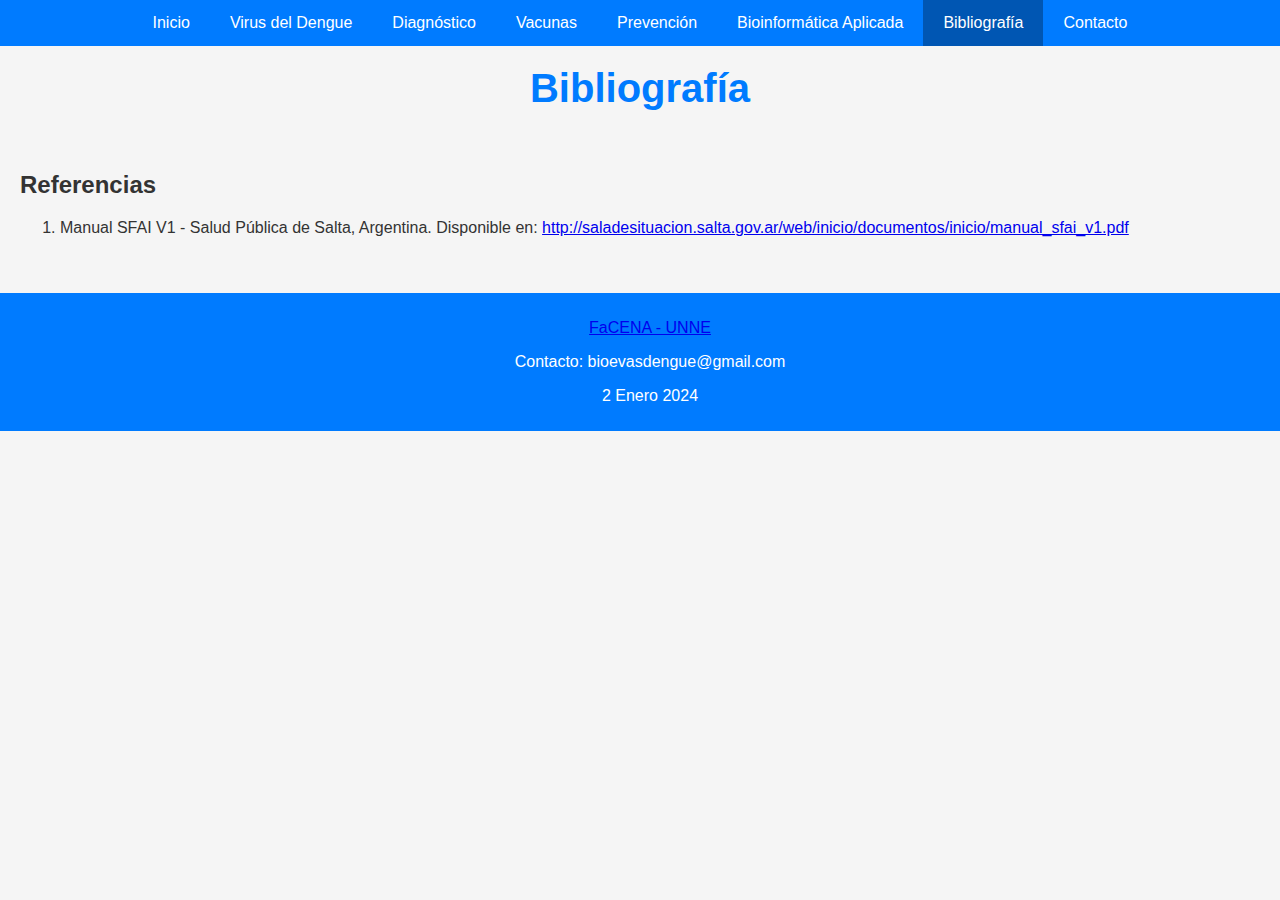
==== bibliografia.html @ a48cfcfe "update" ====
<!DOCTYPE html>
<html lang="es">
<head>
    <meta charset="UTF-8" />
    <title>Bibliografía - BioEvas Dengue</title>
    <link rel="stylesheet" href="style.css" />
</head>
<body>
    <nav class="navbar">
        <ul>
            <li><a href="index.html">Inicio</a></li>
            <li><a href="dengue_virus.html">Virus del Dengue</a></li>
            <li><a href="diagnosis.html">Diagnóstico</a></li>
            <li><a href="vaccines.html">Vacunas</a></li>
            <li><a href="prevention.html">Prevención</a></li>
            <li><a href="bioinformatica.html">Bioinformática Aplicada</a></li>
            <li><a class="active" href="bibliografia.html">Bibliografía</a></li>
            <li><a href="contacto.html">Contacto</a></li>
        </ul>
    </nav>
    <div class="header-container">
        <h1>Bibliografía</h1>
    </div>
    <div class="content">
        <h2>Referencias</h2>
        <ol>
            <li>
                Manual SFAI V1 - Salud Pública de Salta, Argentina. Disponible en: 
                <a href="http://saladesituacion.salta.gov.ar/web/inicio/documentos/inicio/manual_sfai_v1.pdf">
                    http://saladesituacion.salta.gov.ar/web/inicio/documentos/inicio/manual_sfai_v1.pdf
                </a>
            </li>
            <!-- Aquí puedes seguir añadiendo otras referencias según sea necesario -->
        </ol>
    </div>
    <footer>
        <p><a href="https://exa.unne.edu.ar/">FaCENA - UNNE</a></p>
        <p>Contacto: bioevasdengue@gmail.com</p>
        <p>2 Enero 2024</p>
    </footer>
</body>
</html>
---- style.css ----
body {
  font-family: Arial, sans-serif;
  margin: 0;
  padding: 0;
  background-color: #f5f5f5;
  color: #333;
}

.navbar {
  background-color: #007bff;
  overflow: hidden;
}

.navbar ul {
  list-style-type: none;
  padding: 0;
  margin: 0;
  display: flex;
  justify-content: center;
}

.navbar li {
  float: left;
}

.navbar li a {
  display: block;
  color: white;
  text-align: center;
  padding: 14px 20px;
  text-decoration: none;
}

.navbar li a:hover,
.navbar li a.active {
  background-color: #0056b3;
}

.header-container h1 {
  text-align: center;
  color: #007bff;
  /* Celeste */
  font-size: 2.5em;
  /* Aumenta el tamaño del título */
  margin: 20px 0;
}

.university-info {
  display: flex;
  justify-content: center;
  align-items: center;
  flex-wrap: wrap;
  /* Asegura que el contenido se ajuste en pantallas pequeñas */
  text-align: center;
  margin: 20px 0;
}

/* .university-logos {
  display: flex;
  flex-direction: column;
  align-items: center;
  margin-right: 15px;
}
*/

.university-logos img {
  margin: 5px 0;
  /* Espacio entre los logos */
}

.university-text {
  max-width: 60%;
}

.content {
  padding: 20px;
}

footer {
  background-color: #007bff;
  color: white;
  text-align: center;
  padding: 10px;
  position: relative;
  /* Cambio sugerido para evitar que el footer cubra contenido */
  width: 100%;
  clear: both;
  /* Asegura que el footer se sitúe abajo de todo */
  margin-top: 20px;
  /* Espacio antes del footer */
}

.university-logos {
  display: flex;
  flex-direction: row;
  /* Cambiado de column a row */
  align-items: center;
  justify-content: center;
  /* Asegura que los logos estén centrados y juntos */
}


figure, video {
    display: block;
    margin: auto;
    text-align: center;
}

figcaption {
    text-align: center;
}
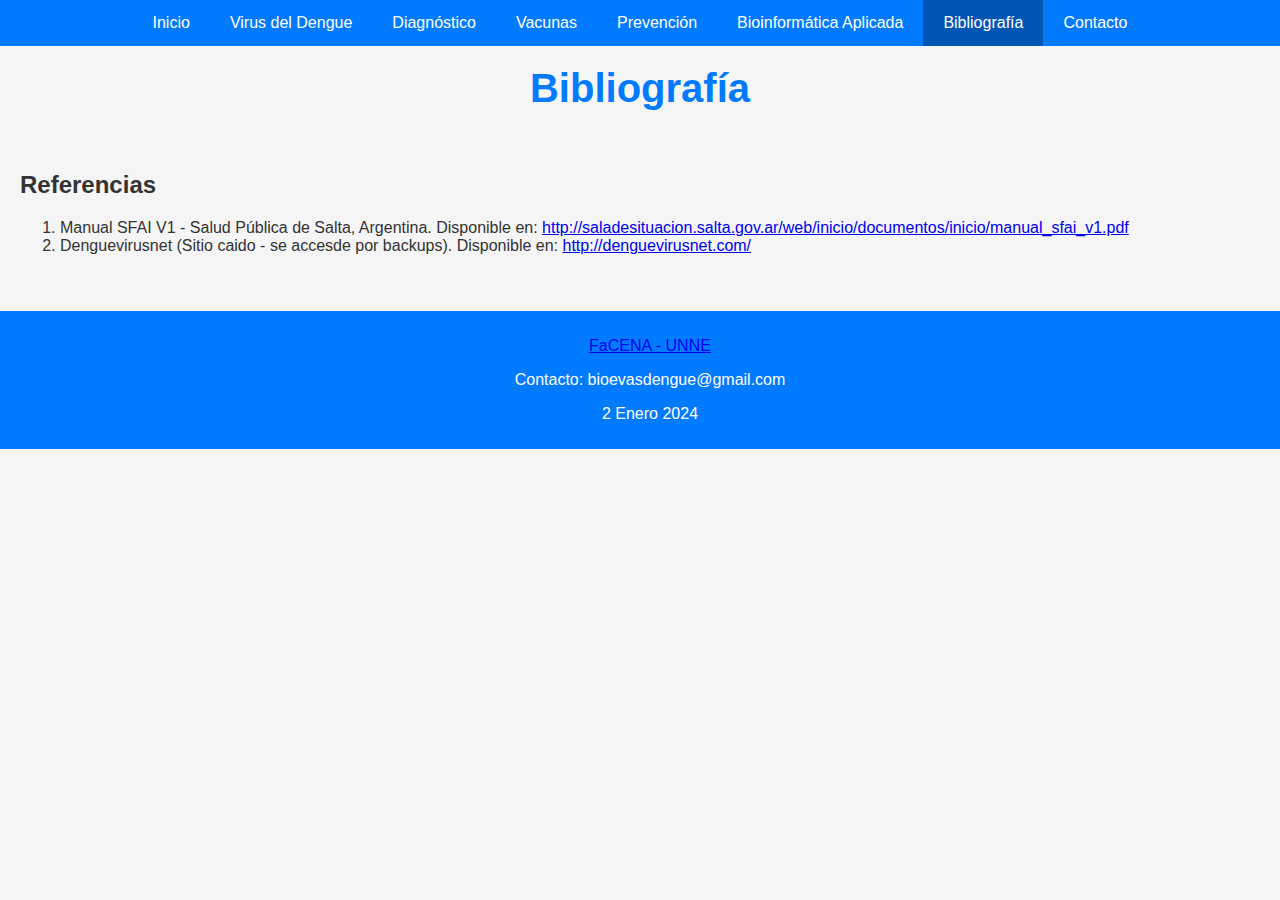
==== commit 4331a2a5: "update" ====
--- a/bibliografia.html
+++ b/bibliografia.html
@@ -30,6 +30,13 @@
                     http://saladesituacion.salta.gov.ar/web/inicio/documentos/inicio/manual_sfai_v1.pdf
                 </a>
             </li>
+
+            <li>
+                Denguevirusnet (Sitio caido - se accesde por backups). Disponible en: 
+                <a href="https://web.archive.org/web/20231117014428/https://www.denguevirusnet.com/breaking-dengue-news.html">
+                    http://denguevirusnet.com/
+                </a>
+            </li>
             <!-- Aquí puedes seguir añadiendo otras referencias según sea necesario -->
         </ol>
     </div>
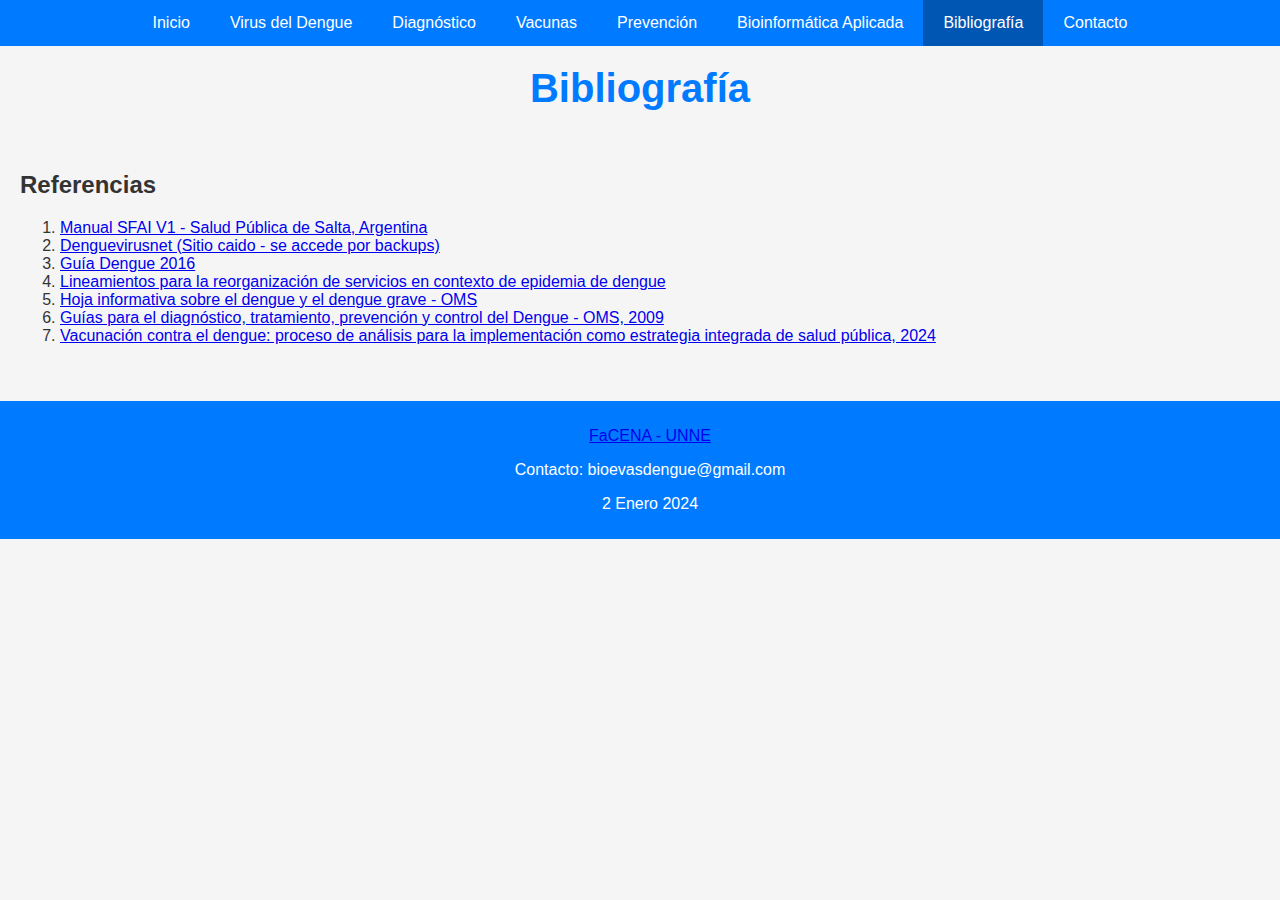
==== commit 0d592265: "update" ====
--- a/bibliografia.html
+++ b/bibliografia.html
@@ -23,22 +23,33 @@
     </div>
     <div class="content">
         <h2>Referencias</h2>
-        <ol>
-            <li>
-                Manual SFAI V1 - Salud Pública de Salta, Argentina. Disponible en: 
-                <a href="http://saladesituacion.salta.gov.ar/web/inicio/documentos/inicio/manual_sfai_v1.pdf">
-                    http://saladesituacion.salta.gov.ar/web/inicio/documentos/inicio/manual_sfai_v1.pdf
-                </a>
-            </li>
+    <ol>
+        <li>
+            <a href="http://saladesituacion.salta.gov.ar/web/inicio/documentos/inicio/manual_sfai_v1.pdf">Manual SFAI V1 - Salud Pública de Salta, Argentina</a>
+        </li>
+        <li>
+            <a href="https://web.archive.org/web/20231117014428/https://www.denguevirusnet.com/breaking-dengue-news.html">Denguevirusnet (Sitio caido - se accede por backups)</a>
+        </li>
+        <li>
+            <a href="https://bancos.salud.gob.ar/sites/default/files/2018-10/0000000062cnt-guia-dengue-2016.pdf">Guía Dengue 2016</a>
+        </li>
+        <li>
+            <a href="https://bancos.salud.gob.ar/recurso/lineamientos-para-la-reorganizacion-de-servicios-en-contexto-de-epidemia-de-dengue">Lineamientos para la reorganización de servicios en contexto de epidemia de dengue</a>
+        </li>
+        <li>
+            <a href="https://www.who.int/es/news-room/fact-sheets/detail/dengue-and-severe-dengue?gad_source=1&gclid=Cj0KCQjwq86wBhDiARIsAJhuphm3hYi_9AcfrnMeDRGuE7HXSHEylH52ls3yav4eD96cF49-wv2ptisaAkwTEALw_wcB">Hoja informativa sobre el dengue y el dengue grave - OMS</a>
+        </li>
+        <li>
+            <a href="https://iris.who.int/bitstream/handle/10665/44504/9789995479213_spa.pdf;jsessionid=F53EA7B0C75874DAFFE305C651938568?sequence=1">Guías para el diagnóstico, tratamiento, prevención y control del Dengue - OMS, 2009</a>
+        </li>
+        <li>
+            <a href="https://www.argentina.gob.ar/sites/default/files/2024/03/conain_presentacion_07-03-2024.pdf">Vacunación contra el dengue: proceso de análisis para la implementación como estrategia integrada de salud pública, 2024</a>
+        </li>
+    </ol>
 
-            <li>
-                Denguevirusnet (Sitio caido - se accesde por backups). Disponible en: 
-                <a href="https://web.archive.org/web/20231117014428/https://www.denguevirusnet.com/breaking-dengue-news.html">
-                    http://denguevirusnet.com/
-                </a>
-            </li>
-            <!-- Aquí puedes seguir añadiendo otras referencias según sea necesario -->
-        </ol>
+
+    
+
     </div>
     <footer>
         <p><a href="https://exa.unne.edu.ar/">FaCENA - UNNE</a></p>
